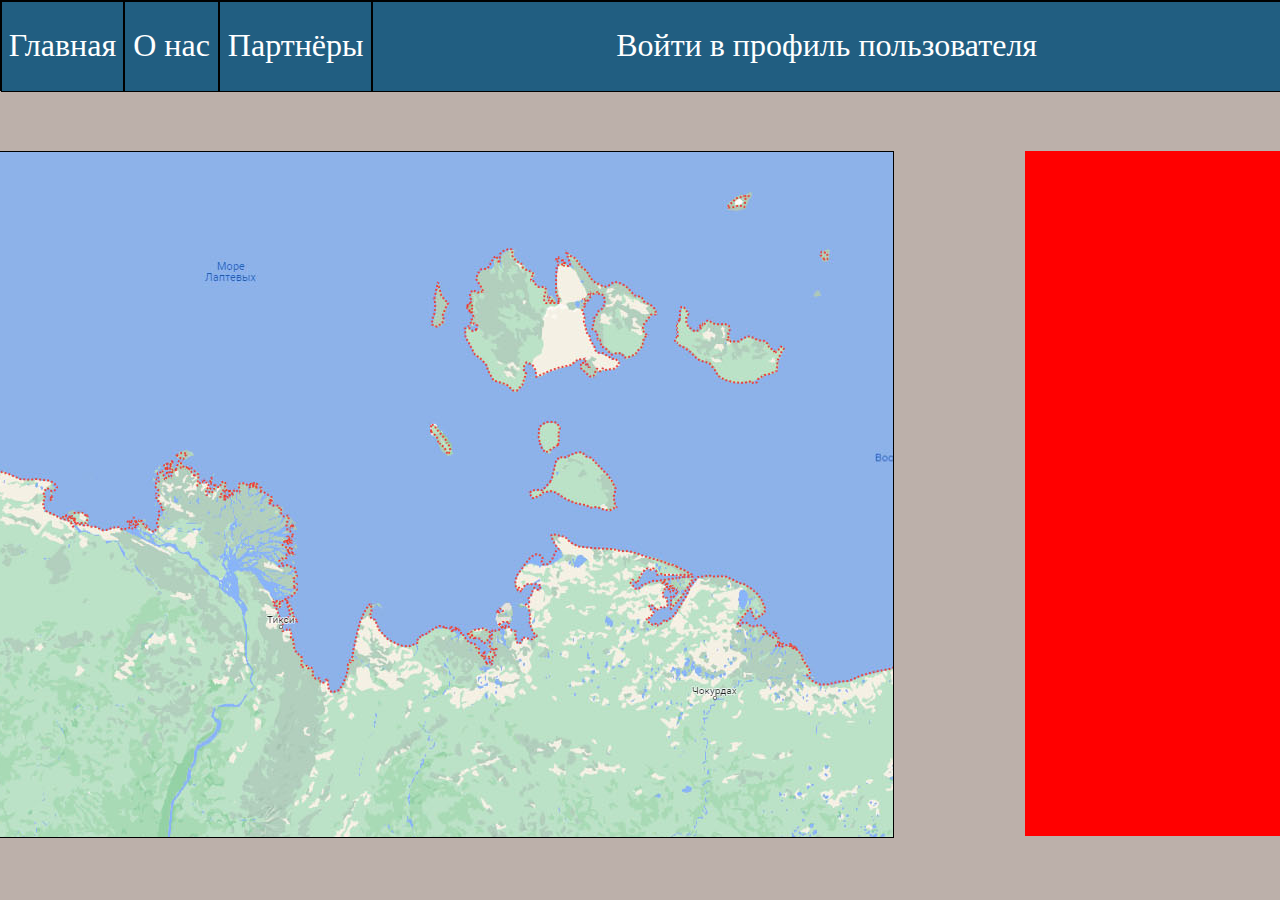
==== index.html @ 01466da0 "Add files via upload" ====
<html>
	<head>
		<title></title>
		<script src="script/script.js" defer></script>
		<link rel="stylesheet" href = "style/style.css">
		<link rel="shortcut icon" href="img\logo.png" type="image/x-icon">
	</head>
	<body>
		<header>
			<div class="panel">
				<div class="gl"><a class="a1">Главная</a></div>
				<div class="mi"><a class="a1">О нас</a></div>
				<div class="pa"><a class="a1">Партнёры</a></div>
				<div class="prof"><a class="a1">Войти в профиль пользователя</a></div>
			</div>
		</header>
		<div class="map">
			<div class="map1">
				<img src="img/map.jpg">
				<div id="t1"></div>
			</div>
		</div>
		<div class="spisok">
			<div class="sp"></div>
			<div class="sp"></div>
			<div class="sp"></div>
			<div class="sp"></div>
			<div class="sp"></div>
			<div class="sp"></div>
			<div class="sp"></div>
			<div class="sp"></div>
			<div class="sp"></div>
			<div class="sp"></div>
			<div class="sp"></div>
		</div>
		<div id="black"></div>
		<div id="info"></div>
	</body>
</html>
---- style/style.css ----
body{
	margin:0px;
	background: #BCB0AA;
	mix-blend-mode: normal;
	overflow:hidden;
}
.map{
	width: 1203px;
	height: 685px;
	left: 50%;
	top: 151px;
	margin-left:-951px;
	border:1px solid black;
	overflow:scroll;
	position:fixed;
}
#t1{
	position:absolute;
	background:red;
	width:100px;
	height:100px;
	top:20px;
	left:20px;
}
#info{
	position:absolute;
	background:green;
}
#black{
	position:absolute;
	background:#00000047;
}
.panel{
	width:100%;
	height: 89px;
	border: 1px solid #000000;
	font-size: 32px;
	display: flex;
}
.gl, .mi, .pa, .prof{
	border: 1px solid #000000;
	height:100%;
	font-size: 32px;
	align-items: center;
	text-align: center;
	background: #215E81;
	color:white;
}
.gl{
	width: 192px;
}
.mi{
	width: 148px;
}
.pa{
	width: 240px;
}
.prof{
	width: 1440px;
}
.a1{
	position:relative;
	top:25px;
}
.spisok{
	margin-left:385px;
	left:50%;
	position:absolute;
	background:red;
	height: 685px;
	width: 418px;
	top: 151px;
}
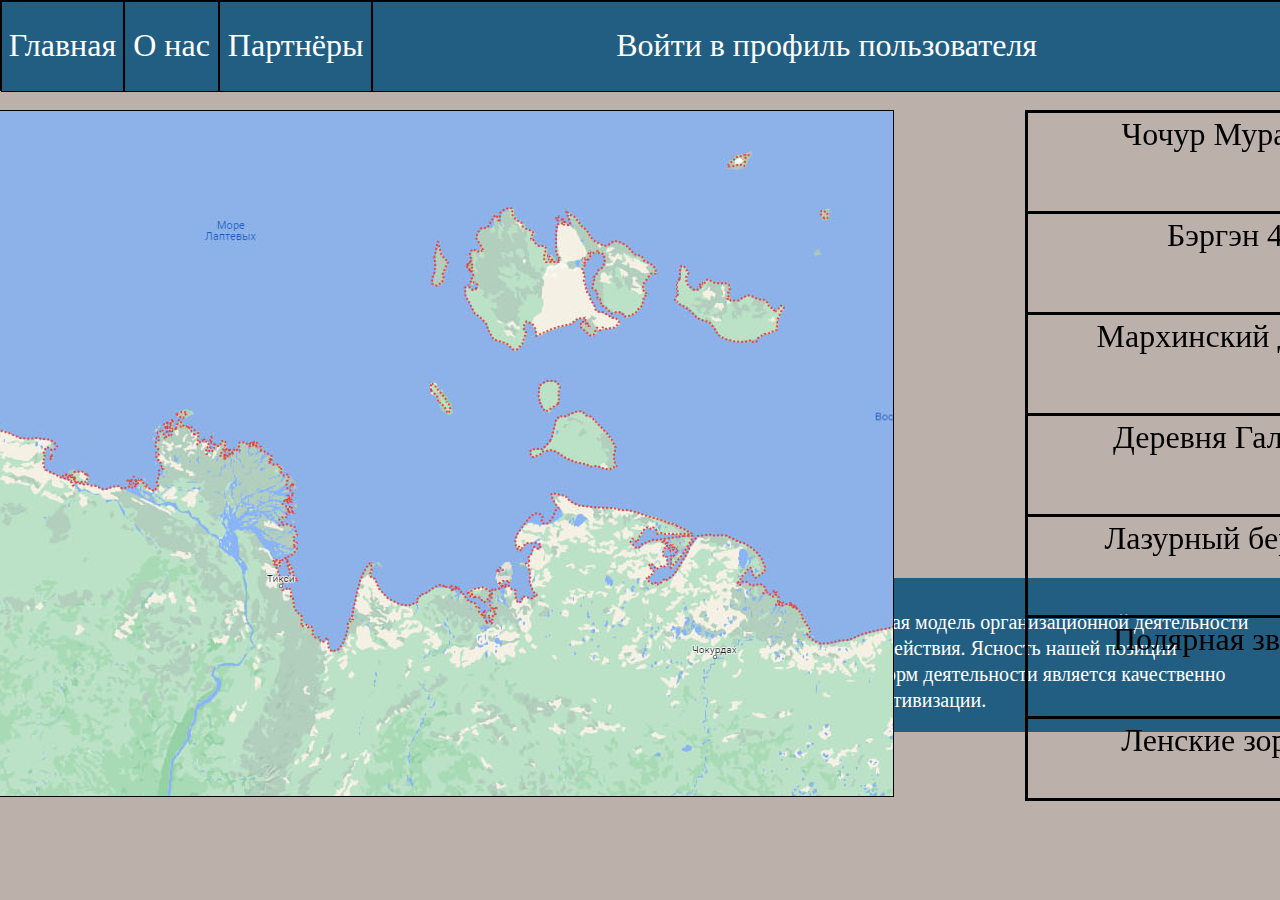
==== commit 11947adb: "Add files via upload" ====
--- a/index.html
+++ b/index.html
@@ -18,22 +18,40 @@
 			<div class="map1">
 				<img src="img/map.jpg">
 				<div id="t1"></div>
+				<!-- План Б -->
+				<!-- <iframe src="https://yandex.ru/map-widget/v1/?um=constructor%3Afd2e2328dfa9f81dde5d987f99013fd40e7dc374bf28e5a1e7ed109dba7b211f&amp;source=constructor" width="500" height="400" frameborder="0"></iframe> -->
 			</div>
 		</div>
 		<div class="spisok">
-			<div class="sp"></div>
-			<div class="sp"></div>
-			<div class="sp"></div>
-			<div class="sp"></div>
-			<div class="sp"></div>
-			<div class="sp"></div>
-			<div class="sp"></div>
-			<div class="sp"></div>
-			<div class="sp"></div>
-			<div class="sp"></div>
-			<div class="sp"></div>
+			<div class="sp">Чочур Муран 4,6</div>
+			<div class="sp">Бэргэн 4,2</div>
+			<div class="sp">Мархинский дом 4,4</div>
+			<div class="sp">Деревня Галла 4,1</div>
+			<div class="sp">Лазурный берег 4,4</div>
+			<div class="sp">Полярная звезда 4</div>
+			<div class="sp">Ленские зори 4,2</div>
+			<div class="sp">Усть-Буотамкая 4,8</div>
+			<div class="sp">Батамай-Тур 4,6</div>
+			<div class="sp">Курулуур 4,3</div>
+			<div class="sp">Сосновый бор 3,7</div>
 		</div>
 		<div id="black"></div>
 		<div id="info"></div>
+		<footer>
+			<div class="footer">
+				<div class="SS"><br><center>©SharkStudio</center></div>
+				<div class="kont">
+				<center>
+					<br>
+					Контактная информация:<br><br>
+					+7 666 555 44 33<br>
+					example@mail.ru
+				</center>
+				</div>
+				<div class="txt">
+					Учитывая ключевые сценарии поведения, новая модель организационной деятельности играет определяющее значение для форм воздействия. Ясность нашей позиции очевидна: дальнейшее развитие различных форм деятельности является качественно новой ступенью соответствующих условий активизации.
+				</div>
+			</div>
+		</footer>
 	</body>
 </html>--- a/style/style.css
+++ b/style/style.css
@@ -8,7 +8,7 @@
 	width: 1203px;
 	height: 685px;
 	left: 50%;
-	top: 151px;
+	top: 110px;
 	margin-left:-951px;
 	border:1px solid black;
 	overflow:scroll;
@@ -66,8 +66,52 @@
 	margin-left:385px;
 	left:50%;
 	position:absolute;
-	background:red;
 	height: 685px;
 	width: 418px;
-	top: 151px;
+	top: 110px;
+	border: 3px solid #000000;
+	overflow-x:hidden;
+	overflow-y:scroll;
+}
+.sp{
+	width: 418px;
+	height: 98px;
+	margin-left:-3px;
+	margin-top:-3px;
+	border: 3px solid #000000;
+	align-items: center;
+	text-align: center;
+	font-weight: 400;
+	font-size: 32px;
+	line-height: 42px;
+}
+.spisok::-webkit-scrollbar {
+    background-color: #00800000;
+}
+.spisok::-webkit-scrollbar-thumb {
+    background-color: #1C9588;
+}
+.footer{
+	margin-top:38.05%;
+	background:#215E81;
+	height:154px;
+	width:101%;
+	font-weight: 400;
+	font-size: 20px;
+	line-height: 26px;
+	color: #FFFFFF;
+	display:flex;
+}
+.SS{
+	width:235px;
+	height:100%;
+}
+.kont{
+	width:404px;
+	height:100%;
+	border:3px solid black;
+}
+.txt{
+	padding:31px;
+	width: 1050px;
 }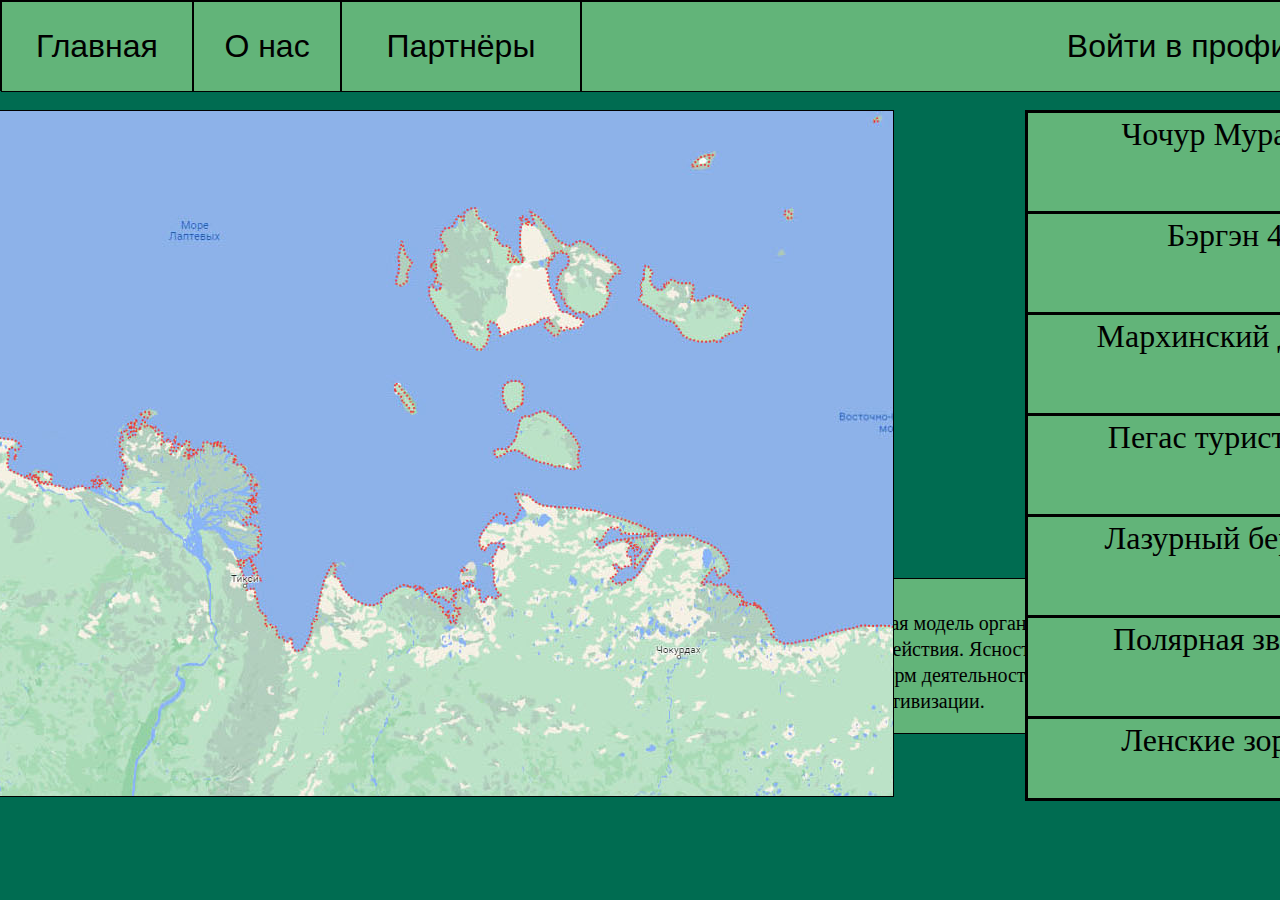
==== commit fbe314c7: "Add files via upload" ====
--- a/index.html
+++ b/index.html
@@ -1,5 +1,6 @@
 <html>
 	<head>
+		<meta charset="utf-8">
 		<title></title>
 		<script src="script/script.js" defer></script>
 		<link rel="stylesheet" href = "style/style.css">
@@ -8,35 +9,50 @@
 	<body>
 		<header>
 			<div class="panel">
-				<div class="gl"><a class="a1">Главная</a></div>
-				<div class="mi"><a class="a1">О нас</a></div>
-				<div class="pa"><a class="a1">Партнёры</a></div>
-				<div class="prof"><a class="a1">Войти в профиль пользователя</a></div>
+				<form action="index.html"><button class="gl">Главная</button></form>
+				<form action="mi.html"><button class="mi">О нас</button></form>
+				<form action="pa.html"><button class="pa">Партнёры</button></form>
+				<form action="prof.html"><button class="prof">Войти в профиль пользователя</button></form>
 			</div>
 		</header>
-		<div class="map">
-			<div class="map1">
-				<img src="img/map.jpg">
-				<div id="t1"></div>
-				<!-- План Б -->
-				<!-- <iframe src="https://yandex.ru/map-widget/v1/?um=constructor%3Afd2e2328dfa9f81dde5d987f99013fd40e7dc374bf28e5a1e7ed109dba7b211f&amp;source=constructor" width="500" height="400" frameborder="0"></iframe> -->
+		<main>
+			<div class="map">
+				<div id="map1">
+					<img src="img/map.jpg">
+					<form action="t1.html"><button id="t1-1"><p class="t">Чочур Муран</p></button></form>
+					<div id="t1-2"><p class="t">Бэргэн</p></div>
+					<div id="t1-3"><p class="t">Мархинский дом</p></div>
+					<div id="t1-4"><p class="t">Пегас туристик</p></div>
+					<div id="t1-5"><p class="t">Лазурный берег</p></div>
+					<div id="t1-6"><p class="t">Полярная звезда</p></div>
+					<div id="t1-7"><p class="t">Ленские зори</p></div>
+					<div id="t1-8"><p class="t">Усть-Буотамкая</p></div>
+					<div id="t1-9"><p class="t">Батамай-Тур</p></div>
+					<div id="t1-10"><p class="t">Курулуур</p></div>
+					<div id="t1-11"><p class="t">Сосновый бор</p></div>
+					
+					<!-- План Б -->
+					<!-- <iframe src="https://yandex.ru/map-widget/v1/?um=constructor%3Afd2e2328dfa9f81dde5d987f99013fd40e7dc374bf28e5a1e7ed109dba7b211f&amp;source=constructor" width="500" height="400" frameborder="0"></iframe> -->
+				</div>
 			</div>
-		</div>
-		<div class="spisok">
-			<div class="sp">Чочур Муран 4,6</div>
-			<div class="sp">Бэргэн 4,2</div>
-			<div class="sp">Мархинский дом 4,4</div>
-			<div class="sp">Деревня Галла 4,1</div>
-			<div class="sp">Лазурный берег 4,4</div>
-			<div class="sp">Полярная звезда 4</div>
-			<div class="sp">Ленские зори 4,2</div>
-			<div class="sp">Усть-Буотамкая 4,8</div>
-			<div class="sp">Батамай-Тур 4,6</div>
-			<div class="sp">Курулуур 4,3</div>
-			<div class="sp">Сосновый бор 3,7</div>
-		</div>
-		<div id="black"></div>
-		<div id="info"></div>
+			<div id="plus"></div>
+			<div id="minus"></div>
+			<div class="spisok">
+				<div class="sp" onclick="location.href='t1.html'">Чочур Муран 4,6</div>
+				<div class="sp" onclick="location.href='t2.html'">Бэргэн 4,2</div>
+				<div class="sp" onclick="location.href='t3.html'">Мархинский дом 4,4</div>
+				<div class="sp" onclick="location.href='t4.html'">Пегас туристик 4,1</div>
+				<div class="sp" onclick="location.href='t5.html'">Лазурный берег 4,4</div>
+				<div class="sp" onclick="location.href='t6.html'">Полярная звезда 4</div>
+				<div class="sp" onclick="location.href='t7.html'">Ленские зори 4,2</div>
+				<div class="sp" onclick="location.href='t8.html'">Усть-Буотамкая 4,8</div>
+				<div class="sp" onclick="location.href='t9.html'">Батамай-Тур 4,6</div>
+				<div class="sp" onclick="location.href='t10.html'">Курулуур 4,3</div>
+				<div class="sp" onclick="location.href='t11.html'">Сосновый бор 3,7</div>
+			</div>
+			<div id="black"></div>
+			<div id="info"></div>
+		</main>
 		<footer>
 			<div class="footer">
 				<div class="SS"><br><center>©SharkStudio</center></div>
--- a/style/style.css
+++ b/style/style.css
@@ -1,6 +1,6 @@
 body{
 	margin:0px;
-	background: #BCB0AA;
+	background: #006C51;
 	mix-blend-mode: normal;
 	overflow:hidden;
 }
@@ -14,21 +14,62 @@
 	overflow:scroll;
 	position:fixed;
 }
-#t1{
+#t1-1,#t1-2,#t1-3,#t1-4,#t1-5,#t1-6,#t1-7,#t1-8,#t1-9,#t1-10,#t1-11{
 	position:absolute;
 	background:red;
-	width:100px;
-	height:100px;
-	top:20px;
-	left:20px;
-}
-#info{
-	position:absolute;
-	background:green;
-}
-#black{
-	position:absolute;
-	background:#00000047;
+	width:12.5px;
+	height:25px;
+	border-radius: 50px 50px 500% 500%;
+	text-align:center;
+}
+#t1-1{
+	top:1010px;
+	left:565px;
+}
+#t1-2{
+	top:1010px;
+	left:505px;
+}
+#t1-3{
+	top:980px;
+	left:565px;
+}
+#t1-4{
+	top:989px;
+	left:565px;
+}
+#t1-5{
+	top:999px;
+	left:565px;
+}
+#t1-6{
+	top:999px;
+	left:540px;
+}
+#t1-7{
+	top:1050px;
+	left:540px;
+}
+#t1-8{
+	top:1050px;
+	left:500px;
+}
+#t1-9{
+	top:940px;
+	left:565px;
+}
+#t1-10{
+	top:1080px;
+	left:540px;
+}
+#t1-11{
+	top:1030px;
+	left:505px;
+}
+.t{
+	margin-top:25px;
+	margin-left:-15px;
+	color:#8b0f0f;
 }
 .panel{
 	width:100%;
@@ -43,20 +84,23 @@
 	font-size: 32px;
 	align-items: center;
 	text-align: center;
-	background: #215E81;
-	color:white;
+	background: #62B479;
 }
 .gl{
 	width: 192px;
+	height: 91px;
 }
 .mi{
 	width: 148px;
+	height: 91px;
 }
 .pa{
 	width: 240px;
+	height: 91px;
 }
 .prof{
 	width: 1440px;
+	height: 91px;
 }
 .a1{
 	position:relative;
@@ -72,6 +116,7 @@
 	border: 3px solid #000000;
 	overflow-x:hidden;
 	overflow-y:scroll;
+	background:#62B479;;
 }
 .sp{
 	width: 418px;
@@ -84,23 +129,26 @@
 	font-weight: 400;
 	font-size: 32px;
 	line-height: 42px;
+	color:black;
+	text-decoration:none;
+	background:none;
 }
 .spisok::-webkit-scrollbar {
     background-color: #00800000;
 }
 .spisok::-webkit-scrollbar-thumb {
-    background-color: #1C9588;
+    background-color: #006C51;
 }
 .footer{
 	margin-top:38.05%;
-	background:#215E81;
+	background:#62B479;
 	height:154px;
 	width:101%;
 	font-weight: 400;
 	font-size: 20px;
 	line-height: 26px;
-	color: #FFFFFF;
 	display:flex;
+	border:1px solid black;
 }
 .SS{
 	width:235px;
@@ -109,9 +157,140 @@
 .kont{
 	width:404px;
 	height:100%;
-	border:3px solid black;
+	margin-top:-1px;
+	border:1px solid black;
 }
 .txt{
 	padding:31px;
 	width: 1050px;
+}
+#plus{
+	top:540px;
+	left:1080px;
+	position:absolute;
+	background:#7070705e;
+	width:100px;
+	height:100px;
+}
+#minus{
+	top:660px;
+	left:1080px;
+	position:absolute;
+	background:#7070705e;
+	width:100px;
+	height:100px;
+}
+.text, .text2{
+	position:absolute;
+	background:#62B479;
+	width: 1500px;
+	height: 560px;
+	top:117px;
+	left:50%;
+	margin-left:-800.5px;
+	font-weight: 400;
+	font-size: 48px;
+	line-height: 65px;
+	padding:50px;
+}
+.text2{
+	width: 1553px;
+	height: 680px;
+	padding:0px;
+	display:flex;
+	font-weight: 400;
+	font-size: 40px;
+	line-height: 54px;
+	display: flex;
+	align-items: center;
+	text-align: center;
+}
+.yand{
+	position:absolute;
+	left:50%;
+	margin-left:-530px;
+}
+.goog{
+	position:absolute;
+	left:50%;
+	margin-left:42px;
+}
+.left, .right{
+	width:770.5px;
+	border:3px solid black;
+	height:100%;
+	margin-top:-3px;
+}
+.kart{
+	background:red;
+	width: 511px;
+	height: 341px;
+	margin-top:42px;
+	margin-left: 125px;
+}
+.otziv{
+	background:green;
+	width:100%;
+	margin-top:47px;
+	height:250px;
+}
+.otz{
+	background:#62B479;
+	width: 623px;
+	height: 121px;
+	font-weight: 700;
+	font-size: 32px;
+	line-height: 44px;
+}
+.otz:hover, .gl:hover, .mi:hover, .pa:hover, .prof:hover, .sp:hover, .ostavit:hover, .otmena:hover{
+	background:#88d99e;
+}
+.otz:active, .gl:active, .mi:active, .pa:active, .prof:active, .sp:active .ostavit:active, .otmena:active{
+	background:#4a835a;
+}
+.ved{
+	margin-top:29px;
+	width: 624px;
+	height: 400px;
+	font-weight: 400;
+	font-size: 32px;
+	line-height: 44px;
+	/* display: flex; */
+	align-items: center;
+}
+.ostavit, .otmena{
+	width: 623px;
+	background: #62B479;
+	height: 97px;
+	margin-top:20px;
+	font-weight: 700;
+	font-size: 32px;
+	line-height: 44px;
+}
+.contorl1, .contorl12{
+	margin-top:20px;
+	height: 75px;
+	width: 701px;
+	font-weight: 400;
+	font-size: 36px;
+	line-height: 49px;
+	align-items: center;
+	text-align:center;
+	background: #62B479;
+	color: #000000;
+	border: 3px solid #000000;
+}
+.q1{
+	width:701px;
+}
+.bq{
+	position:absolute;
+	left:50%;
+	margin-left:-350.0px;
+}
+.q2{
+	margin-top:40px;
+}
+.contorl12{
+	margin-top:-40px;
 }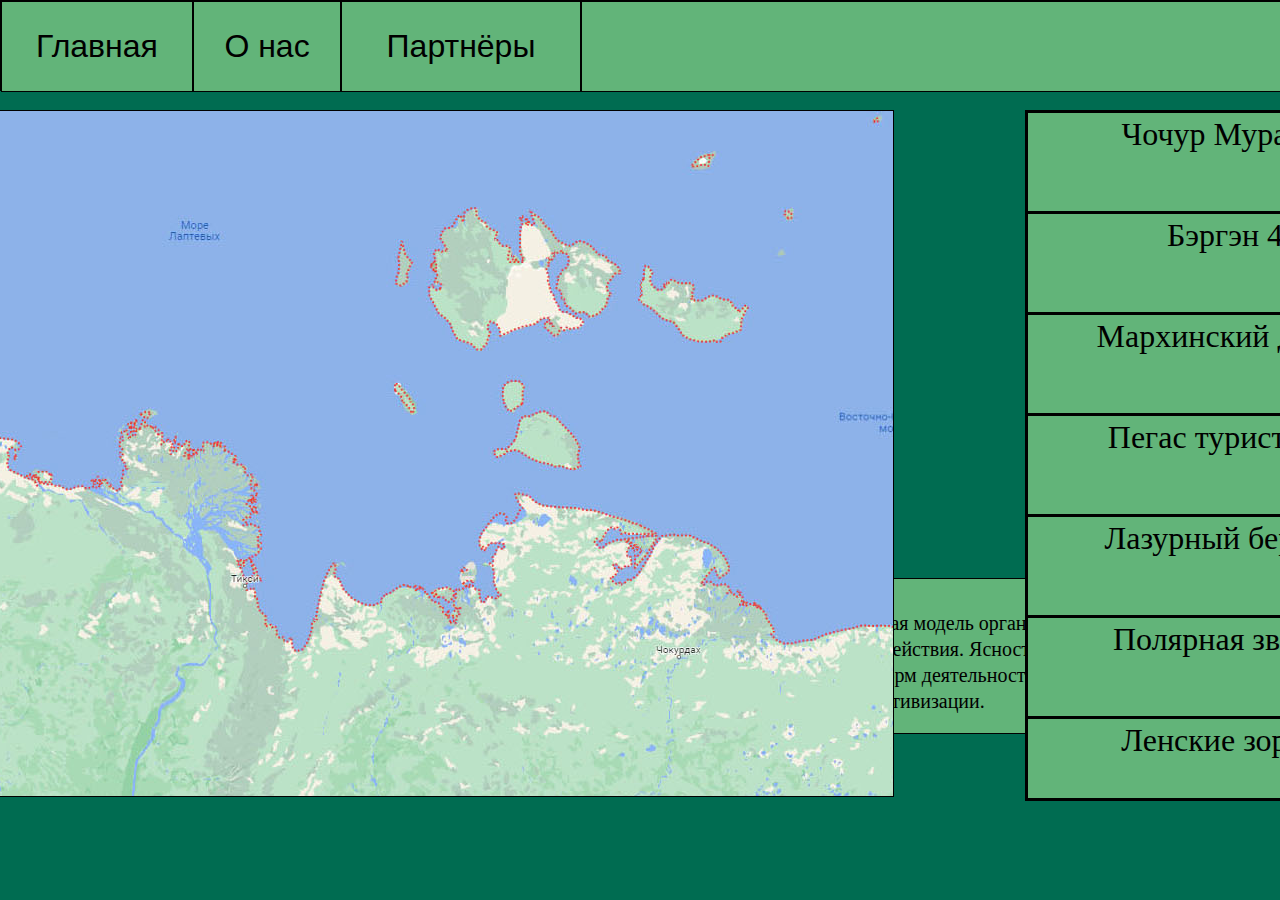
==== commit d77103d2: "Add files via upload" ====
--- a/index.html
+++ b/index.html
@@ -4,22 +4,22 @@
 		<title></title>
 		<script src="script/script.js" defer></script>
 		<link rel="stylesheet" href = "style/style.css">
-		<link rel="shortcut icon" href="img\logo.png" type="image/x-icon">
+		<link rel="shortcut icon" href="img\logo.jpg" type="image/x-icon">
 	</head>
 	<body>
 		<header>
 			<div class="panel">
 				<form action="index.html"><button class="gl">Главная</button></form>
-				<form action="mi.html"><button class="mi">О нас</button></form>
-				<form action="pa.html"><button class="pa">Партнёры</button></form>
-				<form action="prof.html"><button class="prof">Войти в профиль пользователя</button></form>
+				<form action="mi.php"><button class="mi">О нас</button></form>
+				<form action="pa.php"><button class="pa">Партнёры</button></form>
+				<form action="prof.html"><button class="prof"><?=$_COOKIE['user']?></button></form>
 			</div>
 		</header>
 		<main>
 			<div class="map">
 				<div id="map1">
 					<img src="img/map.jpg">
-					<form action="t1.html"><button id="t1-1"><p class="t">Чочур Муран</p></button></form>
+					<form action="t1.php"><button id="t1-1"><p class="t">Чочур Муран</p></button></form>
 					<div id="t1-2"><p class="t">Бэргэн</p></div>
 					<div id="t1-3"><p class="t">Мархинский дом</p></div>
 					<div id="t1-4"><p class="t">Пегас туристик</p></div>
@@ -30,7 +30,6 @@
 					<div id="t1-9"><p class="t">Батамай-Тур</p></div>
 					<div id="t1-10"><p class="t">Курулуур</p></div>
 					<div id="t1-11"><p class="t">Сосновый бор</p></div>
-					
 					<!-- План Б -->
 					<!-- <iframe src="https://yandex.ru/map-widget/v1/?um=constructor%3Afd2e2328dfa9f81dde5d987f99013fd40e7dc374bf28e5a1e7ed109dba7b211f&amp;source=constructor" width="500" height="400" frameborder="0"></iframe> -->
 				</div>
@@ -38,7 +37,7 @@
 			<div id="plus"></div>
 			<div id="minus"></div>
 			<div class="spisok">
-				<div class="sp" onclick="location.href='t1.html'">Чочур Муран 4,6</div>
+				<div class="sp" onclick="location.href='t1.php'">Чочур Муран 4,6</div>
 				<div class="sp" onclick="location.href='t2.html'">Бэргэн 4,2</div>
 				<div class="sp" onclick="location.href='t3.html'">Мархинский дом 4,4</div>
 				<div class="sp" onclick="location.href='t4.html'">Пегас туристик 4,1</div>
--- a/style/style.css
+++ b/style/style.css
@@ -222,17 +222,30 @@
 	margin-top:-3px;
 }
 .kart{
-	background:red;
+	/* background:red; */
 	width: 511px;
 	height: 341px;
 	margin-top:42px;
 	margin-left: 125px;
 }
 .otziv{
-	background:green;
+	border:3px solid black;
+	/* background:green; */
 	width:100%;
-	margin-top:47px;
+	margin-left:-3px;
+	margin-top:44px;
 	height:250px;
+	/* color:white; */
+	text-align:left;
+	overflow-x:hidden;
+	hyphens:auto;
+	overflow-y:scroll;
+}
+.otziv::-webkit-scrollbar {
+    background-color: #00800000;
+}
+.otziv::-webkit-scrollbar-thumb {
+    background-color: #006C51;
 }
 .otz{
 	background:#62B479;
@@ -242,14 +255,14 @@
 	font-size: 32px;
 	line-height: 44px;
 }
-.otz:hover, .gl:hover, .mi:hover, .pa:hover, .prof:hover, .sp:hover, .ostavit:hover, .otmena:hover{
+.otz:hover, .gl:hover, .mi:hover, .pa:hover, .prof:hover, .sp:hover, .ostavit:hover, .contorl1:hover, .contorl12:hover, .otmena:hover{
 	background:#88d99e;
 }
-.otz:active, .gl:active, .mi:active, .pa:active, .prof:active, .sp:active .ostavit:active, .otmena:active{
+.otz:active, .gl:active, .mi:active, .pa:active, .prof:active, .sp:active,.contorl1:active, .contorl12:active, .ostavit:active, .otmena:active{
 	background:#4a835a;
 }
 .ved{
-	margin-top:29px;
+	margin-top:20px;
 	width: 624px;
 	height: 400px;
 	font-weight: 400;
@@ -262,10 +275,13 @@
 	width: 623px;
 	background: #62B479;
 	height: 97px;
-	margin-top:20px;
+	margin-top:-20px;
 	font-weight: 700;
 	font-size: 32px;
 	line-height: 44px;
+}
+.ostavit{
+	margin-top:30px;
 }
 .contorl1, .contorl12{
 	margin-top:20px;
